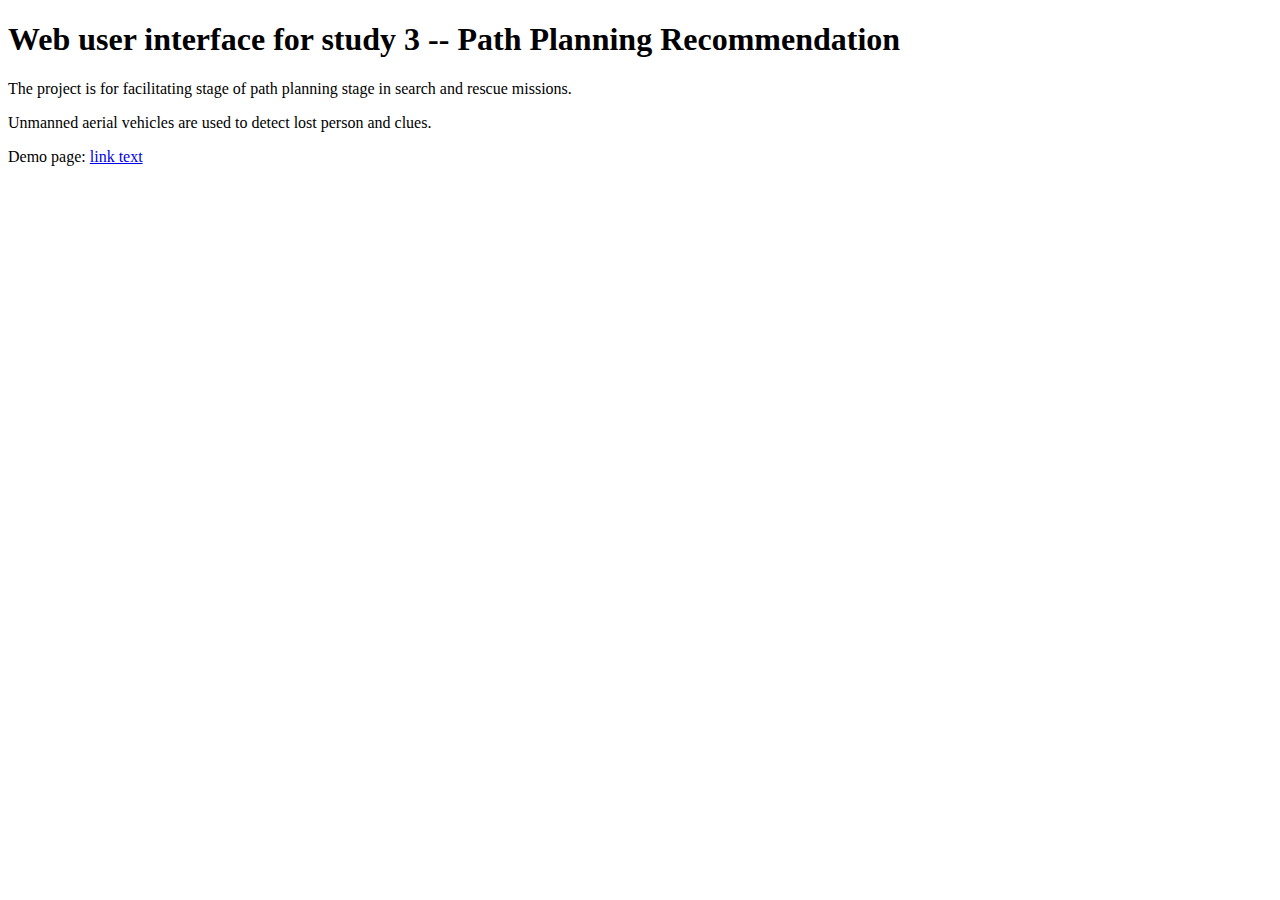
==== SARVACSE/templates/pathplan/index.html @ 45896c6c "first draft 1/15" ====
<!DOCTYPE html>
<html>
     <head>
          <title>Web user interface for study 3 -- path planning recommendation</title>
     </head>
     <body>
          <h1>Web user interface for study 3 -- Path Planning Recommendation</h1>
          <p>The project is for facilitating stage of path planning stage in search and rescue missions.</p>
          <p>Unmanned aerial vehicles are used to detect lost person and clues.</p>

          <p>Demo page: <a href="pathsar_3d">link text</a> <p>
     </body>
</html>
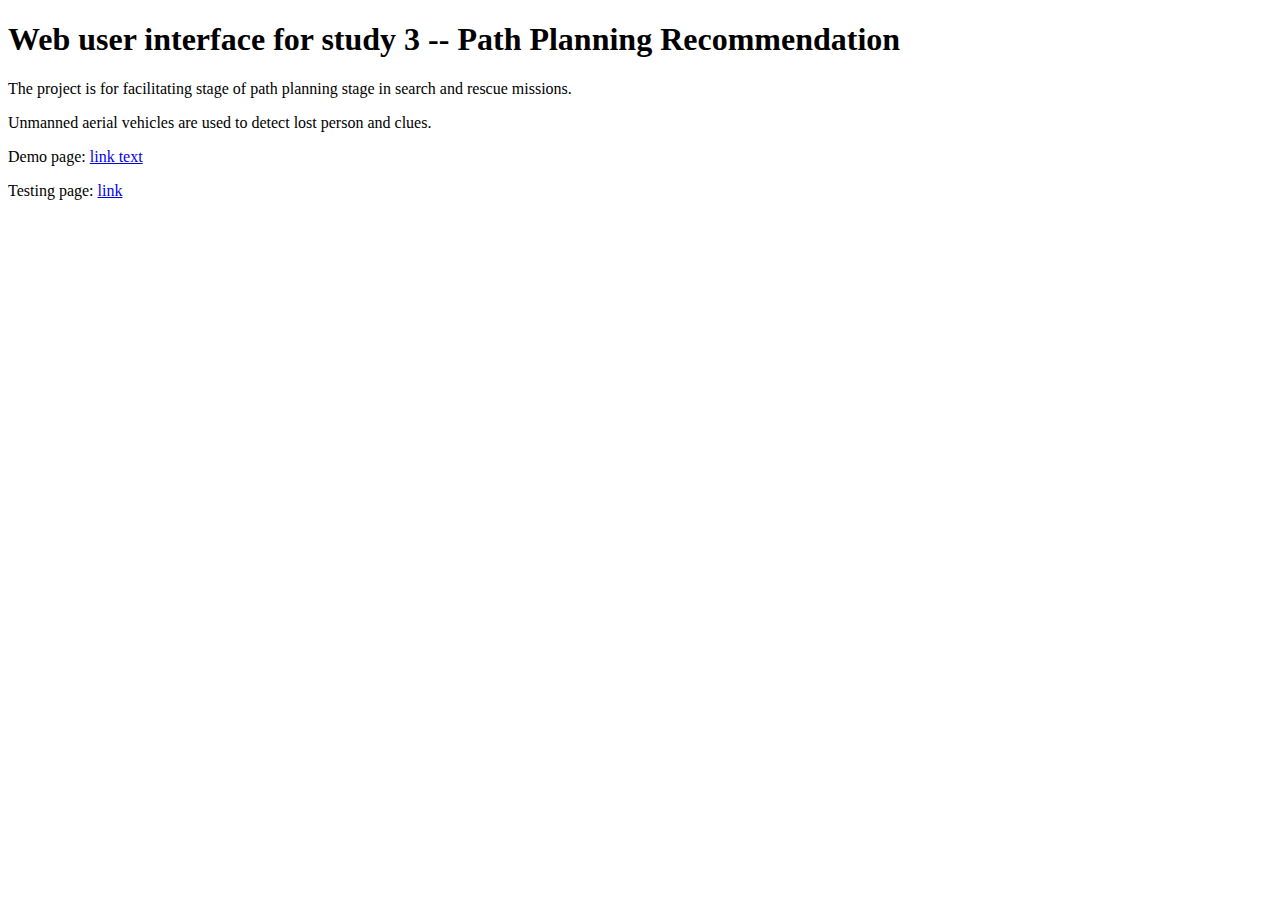
==== commit 85f843c8: "add 2D view" ====
--- a/SARVACSE/templates/pathplan/index.html
+++ b/SARVACSE/templates/pathplan/index.html
@@ -9,5 +9,6 @@
           <p>Unmanned aerial vehicles are used to detect lost person and clues.</p>
 
           <p>Demo page: <a href="pathsar_3d">link text</a> <p>
+          <p>Testing page: <a href="test">link</a> <p>
      </body>
 </html>
